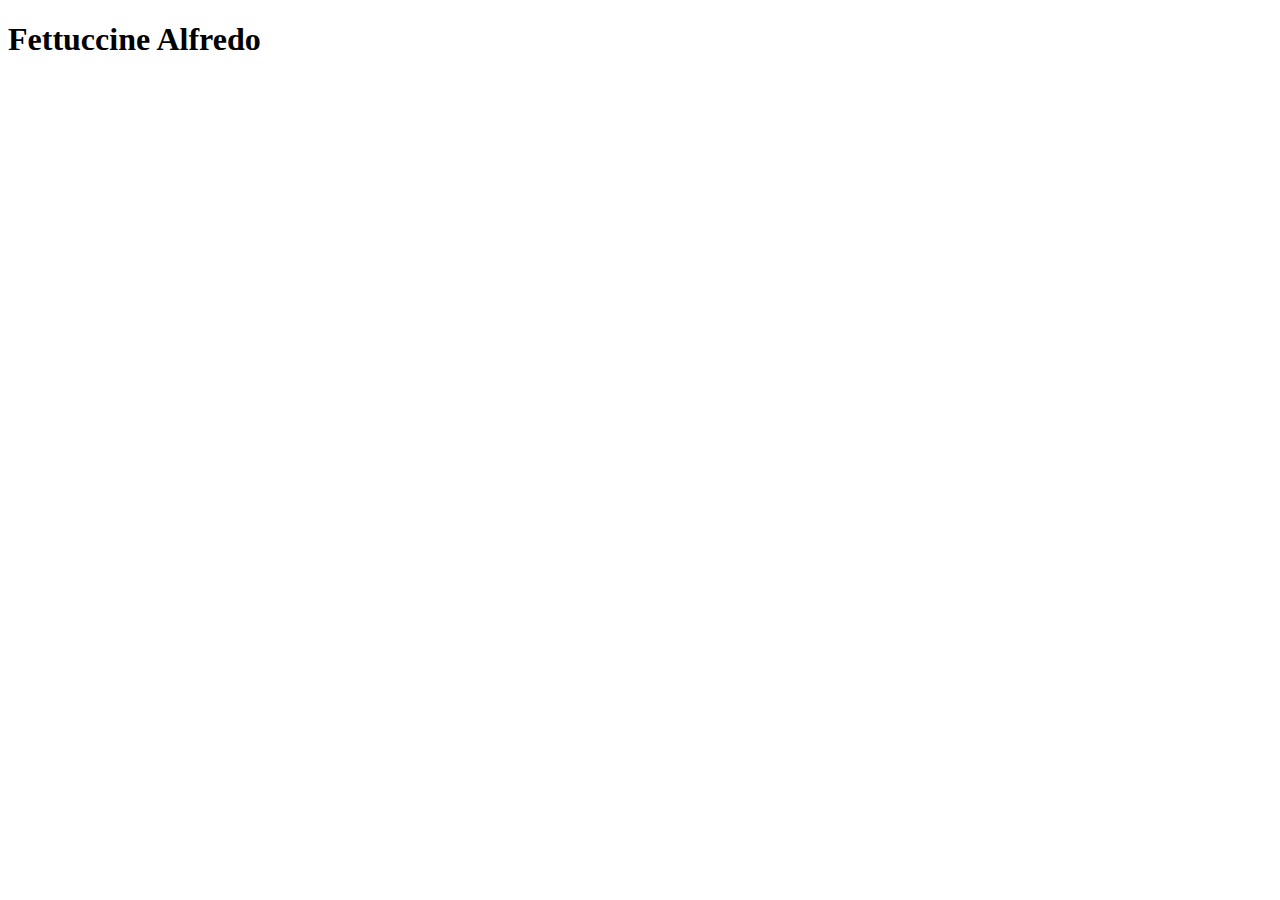
==== recipes/alfredo.html @ 5efe8520 "Created a recipes home page and linked a Fettuccine Alfredo recipe page" ====
<!DOCTYPE html>
<html lang="en">
<head>
  <meta charset="UTF-8">
  <meta name="viewport" content="width=device-width, initial-scale=1.0">
  <title>Fettuccine Alfredo</title>
</head>
<body>
  <h1>Fettuccine Alfredo</h1>
</body>
</html>
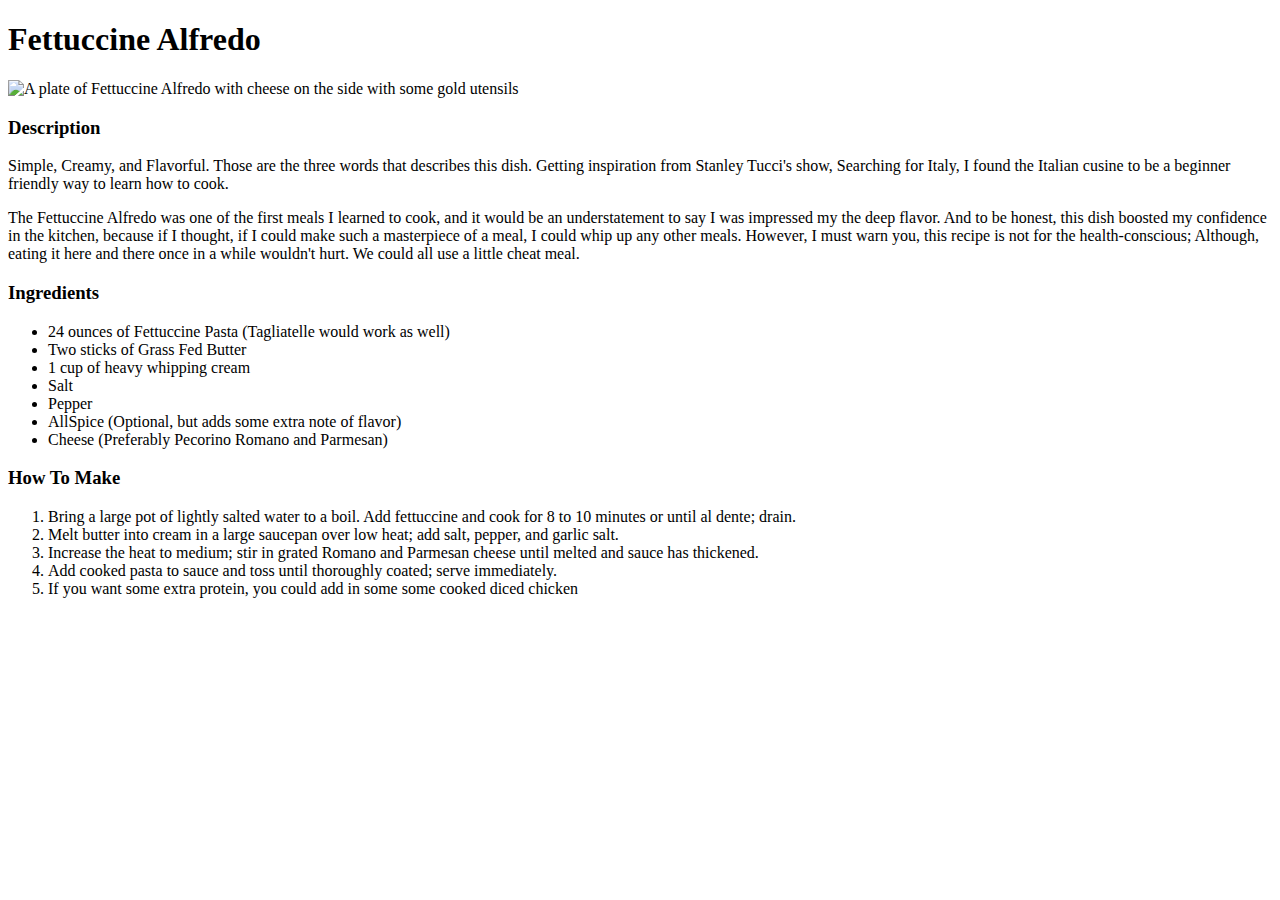
==== commit e2fb225c: "Added an Image, Description, Ingredients, and Steps to the Alfredo Recipe" ====
--- a/recipes/alfredo.html
+++ b/recipes/alfredo.html
@@ -7,5 +7,34 @@
 </head>
 <body>
   <h1>Fettuccine Alfredo</h1>
+
+  <img src="https://www.allrecipes.com/thmb/uhyjbhMrDwnrSC24augjHmfu-Sg=/0x512/filters:no_upscale():max_bytes(150000):strip_icc():format(webp)/AR-23431-to-die-for-fettuccine-alfredo-DDMFS-beauty-3x4-b64d36c7ff314cb39774e261c5b18352.jpg" alt="A plate of Fettuccine Alfredo with cheese on the side with some gold utensils">
+
+  <h3>Description</h3>
+  <p>Simple, Creamy, and Flavorful. Those are the three words that describes this dish. Getting inspiration from Stanley Tucci's show, Searching for Italy, I found the Italian cusine to be a beginner friendly way to learn how to cook. </p>
+
+  <p>The Fettuccine Alfredo was one of the first meals I learned to cook, and it would be an understatement to say I was impressed my the deep flavor. And to be honest, this dish boosted my confidence in the kitchen, because if I thought, if I could make such a masterpiece of a meal, I could whip up any other meals. However, I must warn you, this recipe is not for the health-conscious; Although, eating it here and there once in a while wouldn't hurt. We could all use a little cheat meal. </p>
+
+  <h3>Ingredients</h3>
+  <ul>
+    <li>24 ounces of Fettuccine Pasta (Tagliatelle would work as well)</li>
+    <li>Two sticks of Grass Fed Butter</li>
+    <li>1 cup of heavy whipping cream</li>
+    <li>Salt</li>
+    <li>Pepper</li>
+    <li>AllSpice (Optional, but adds some extra note of flavor)</li>
+    <li>Cheese (Preferably Pecorino Romano and Parmesan)</li>
+  </ul>
+
+  <h3>How To Make</h3>
+  <ol>
+    <li>Bring a large pot of lightly salted water to a boil. Add fettuccine and cook for 8 to 10 minutes or until al dente; drain.</li>
+    <li>Melt butter into cream in a large saucepan over low heat; add salt, pepper, and garlic salt.</li>
+    <li>Increase the heat to medium; stir in grated Romano and Parmesan cheese until melted and sauce has thickened.</li>
+    <li>Add cooked pasta to sauce and toss until thoroughly coated; serve immediately.</li>
+    <li>If you want some extra protein, you could add in some some cooked diced chicken</li>
+  </ol>
+
+
 </body>
 </html>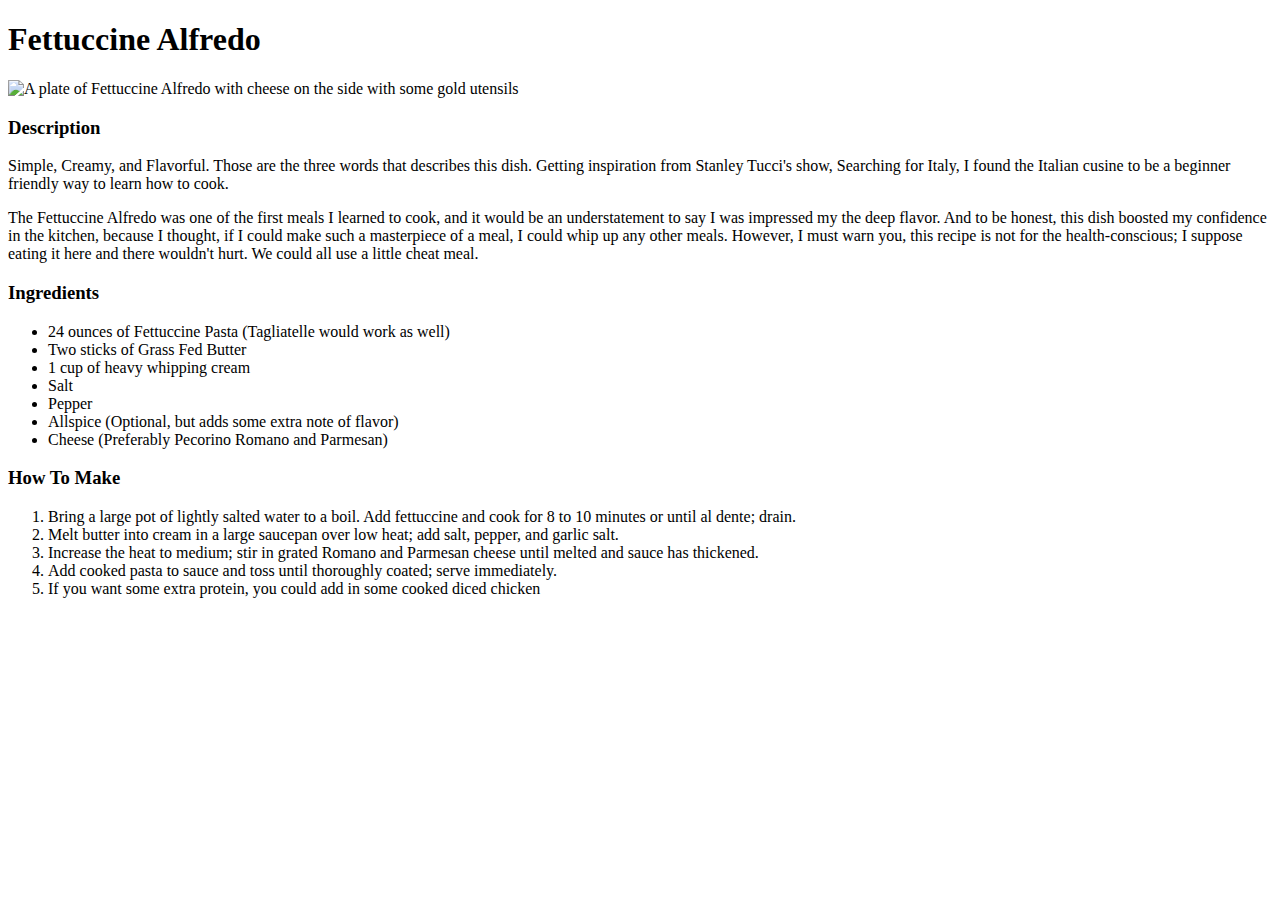
==== commit e86c5faa: "Corrected some typos in the recipe pages" ====
--- a/recipes/alfredo.html
+++ b/recipes/alfredo.html
@@ -13,7 +13,7 @@
   <h3>Description</h3>
   <p>Simple, Creamy, and Flavorful. Those are the three words that describes this dish. Getting inspiration from Stanley Tucci's show, Searching for Italy, I found the Italian cusine to be a beginner friendly way to learn how to cook. </p>
 
-  <p>The Fettuccine Alfredo was one of the first meals I learned to cook, and it would be an understatement to say I was impressed my the deep flavor. And to be honest, this dish boosted my confidence in the kitchen, because if I thought, if I could make such a masterpiece of a meal, I could whip up any other meals. However, I must warn you, this recipe is not for the health-conscious; Although, eating it here and there once in a while wouldn't hurt. We could all use a little cheat meal. </p>
+  <p>The Fettuccine Alfredo was one of the first meals I learned to cook, and it would be an understatement to say I was impressed my the deep flavor. And to be honest, this dish boosted my confidence in the kitchen, because I thought, if I could make such a masterpiece of a meal, I could whip up any other meals. However, I must warn you, this recipe is not for the health-conscious; I suppose eating it here and there wouldn't hurt. We could all use a little cheat meal. </p>
 
   <h3>Ingredients</h3>
   <ul>
@@ -22,7 +22,7 @@
     <li>1 cup of heavy whipping cream</li>
     <li>Salt</li>
     <li>Pepper</li>
-    <li>AllSpice (Optional, but adds some extra note of flavor)</li>
+    <li>Allspice (Optional, but adds some extra note of flavor)</li>
     <li>Cheese (Preferably Pecorino Romano and Parmesan)</li>
   </ul>
 
@@ -32,7 +32,7 @@
     <li>Melt butter into cream in a large saucepan over low heat; add salt, pepper, and garlic salt.</li>
     <li>Increase the heat to medium; stir in grated Romano and Parmesan cheese until melted and sauce has thickened.</li>
     <li>Add cooked pasta to sauce and toss until thoroughly coated; serve immediately.</li>
-    <li>If you want some extra protein, you could add in some some cooked diced chicken</li>
+    <li>If you want some extra protein, you could add in some cooked diced chicken</li>
   </ol>
 
 
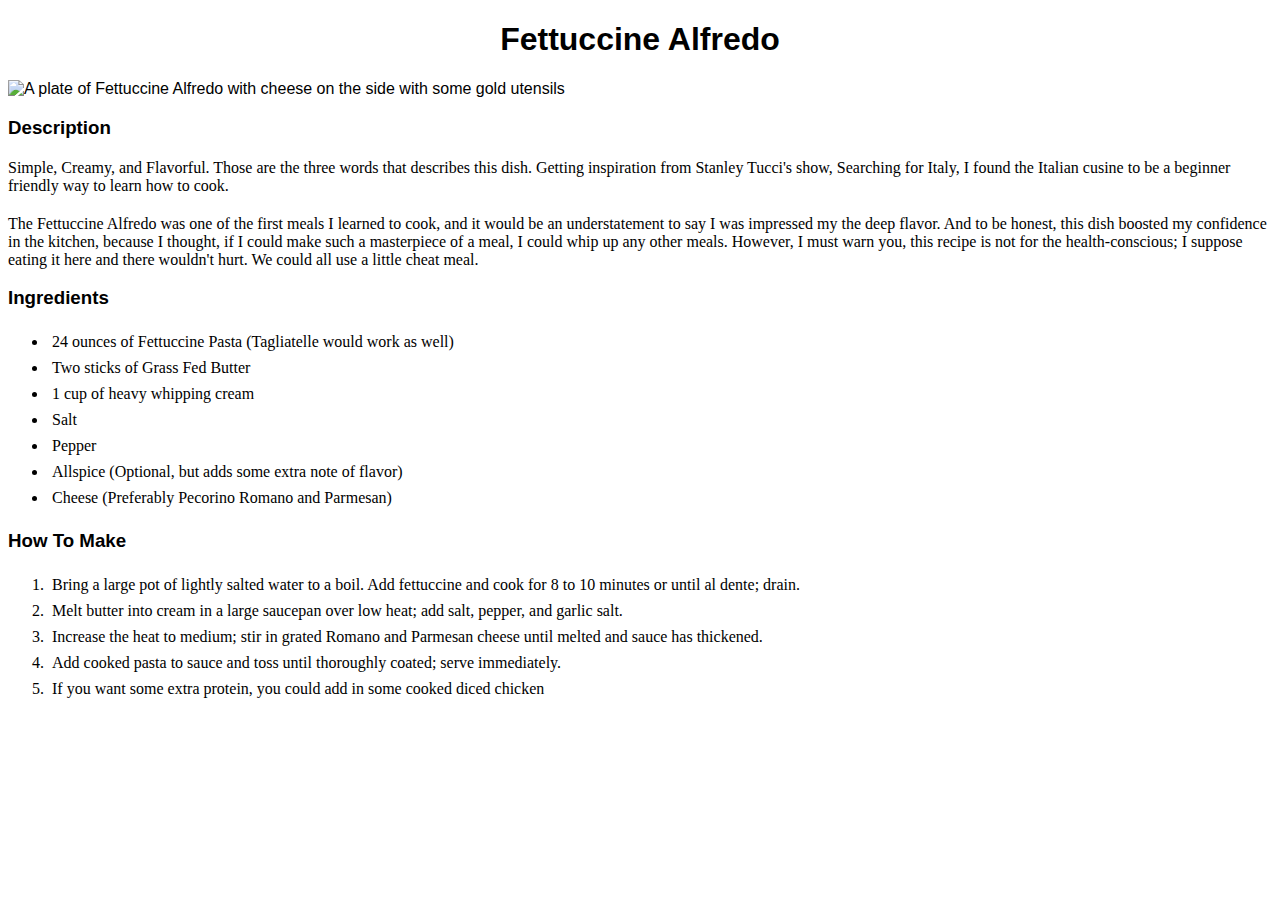
==== commit 4b6d7739: "Add and link CSS to recipe pages that includes changes to fonts and formatting" ====
--- a/recipes/alfredo.html
+++ b/recipes/alfredo.html
@@ -3,6 +3,7 @@
 <head>
   <meta charset="UTF-8">
   <meta name="viewport" content="width=device-width, initial-scale=1.0">
+  <link rel="stylesheet" href="../style.css">
   <title>Fettuccine Alfredo</title>
 </head>
 <body>
@@ -11,9 +12,9 @@
   <img src="https://www.allrecipes.com/thmb/uhyjbhMrDwnrSC24augjHmfu-Sg=/0x512/filters:no_upscale():max_bytes(150000):strip_icc():format(webp)/AR-23431-to-die-for-fettuccine-alfredo-DDMFS-beauty-3x4-b64d36c7ff314cb39774e261c5b18352.jpg" alt="A plate of Fettuccine Alfredo with cheese on the side with some gold utensils">
 
   <h3>Description</h3>
-  <p>Simple, Creamy, and Flavorful. Those are the three words that describes this dish. Getting inspiration from Stanley Tucci's show, Searching for Italy, I found the Italian cusine to be a beginner friendly way to learn how to cook. </p>
+  <p class="description">Simple, Creamy, and Flavorful. Those are the three words that describes this dish. Getting inspiration from Stanley Tucci's show, Searching for Italy, I found the Italian cusine to be a beginner friendly way to learn how to cook. </p>
 
-  <p>The Fettuccine Alfredo was one of the first meals I learned to cook, and it would be an understatement to say I was impressed my the deep flavor. And to be honest, this dish boosted my confidence in the kitchen, because I thought, if I could make such a masterpiece of a meal, I could whip up any other meals. However, I must warn you, this recipe is not for the health-conscious; I suppose eating it here and there wouldn't hurt. We could all use a little cheat meal. </p>
+  <p class="description">The Fettuccine Alfredo was one of the first meals I learned to cook, and it would be an understatement to say I was impressed my the deep flavor. And to be honest, this dish boosted my confidence in the kitchen, because I thought, if I could make such a masterpiece of a meal, I could whip up any other meals. However, I must warn you, this recipe is not for the health-conscious; I suppose eating it here and there wouldn't hurt. We could all use a little cheat meal. </p>
 
   <h3>Ingredients</h3>
   <ul>
--- a/style.css
+++ b/style.css
@@ -0,0 +1,17 @@
+body {
+  font-family: Tahoma, Verdana, sans-serif;
+}
+
+h1 {
+  text-align: center;
+}
+
+ul, ol, .description {
+  font-family: garamond, "Times New Roman";
+  font-size: 16px;
+  margin-top: 20px;
+}
+
+li {
+  padding: 4px;
+}